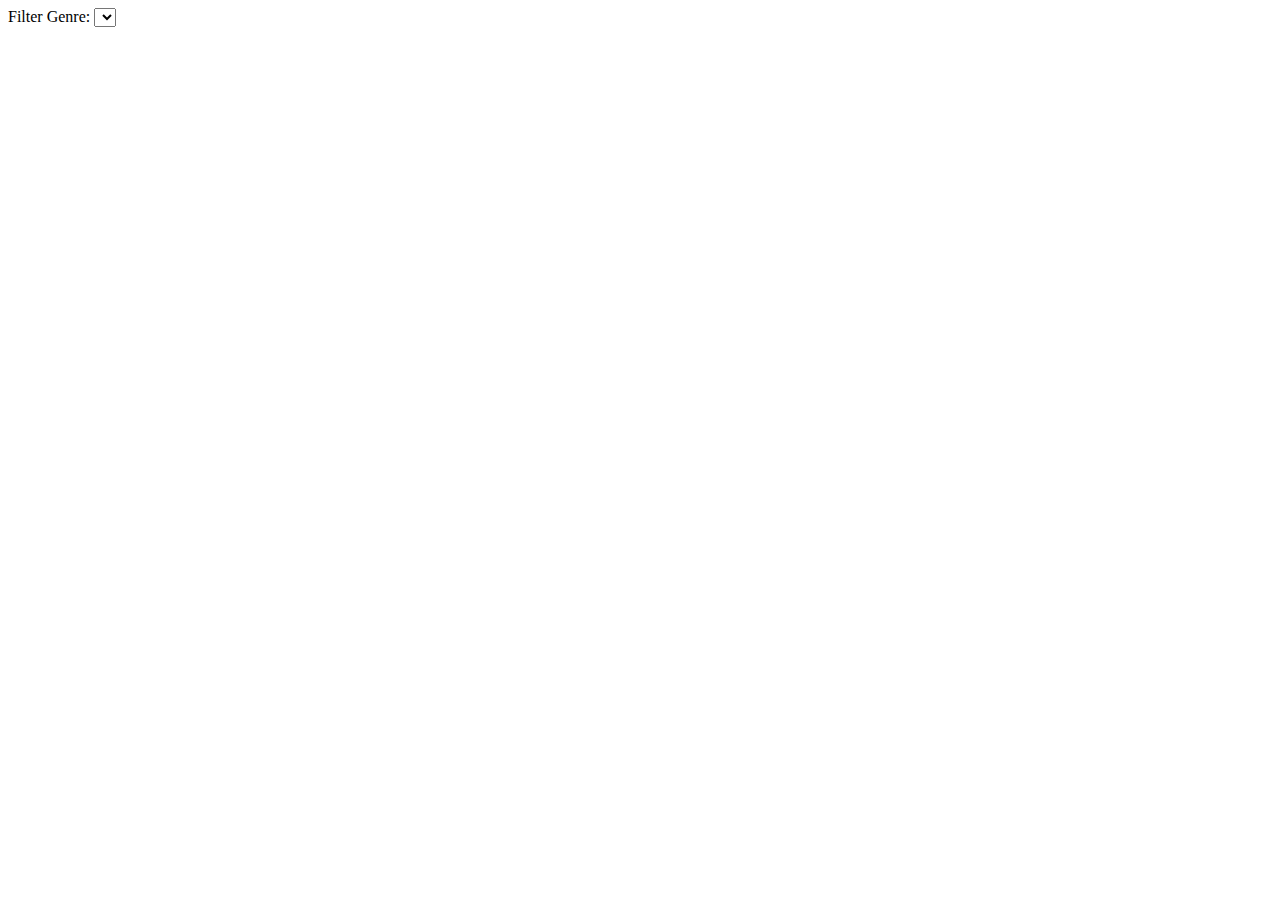
==== html/index.html @ 84403e94 "refractor and added files" ====
<!doctype html>
<html lang="en">
    <head>
        <meta charset="UTF-8" />
        <meta name="viewport" content="width=device-width, initial-scale=1.0" />
        <title>Book Display</title>
        <link rel="stylesheet" href="styles.css" />
    </head>
    <body>
        <label for="genre">Filter Genre:</label>
        <select id="genre"><select>
        <div id="movies-list"><div>

        <script src="main.js"></script>
    </body>
</html>
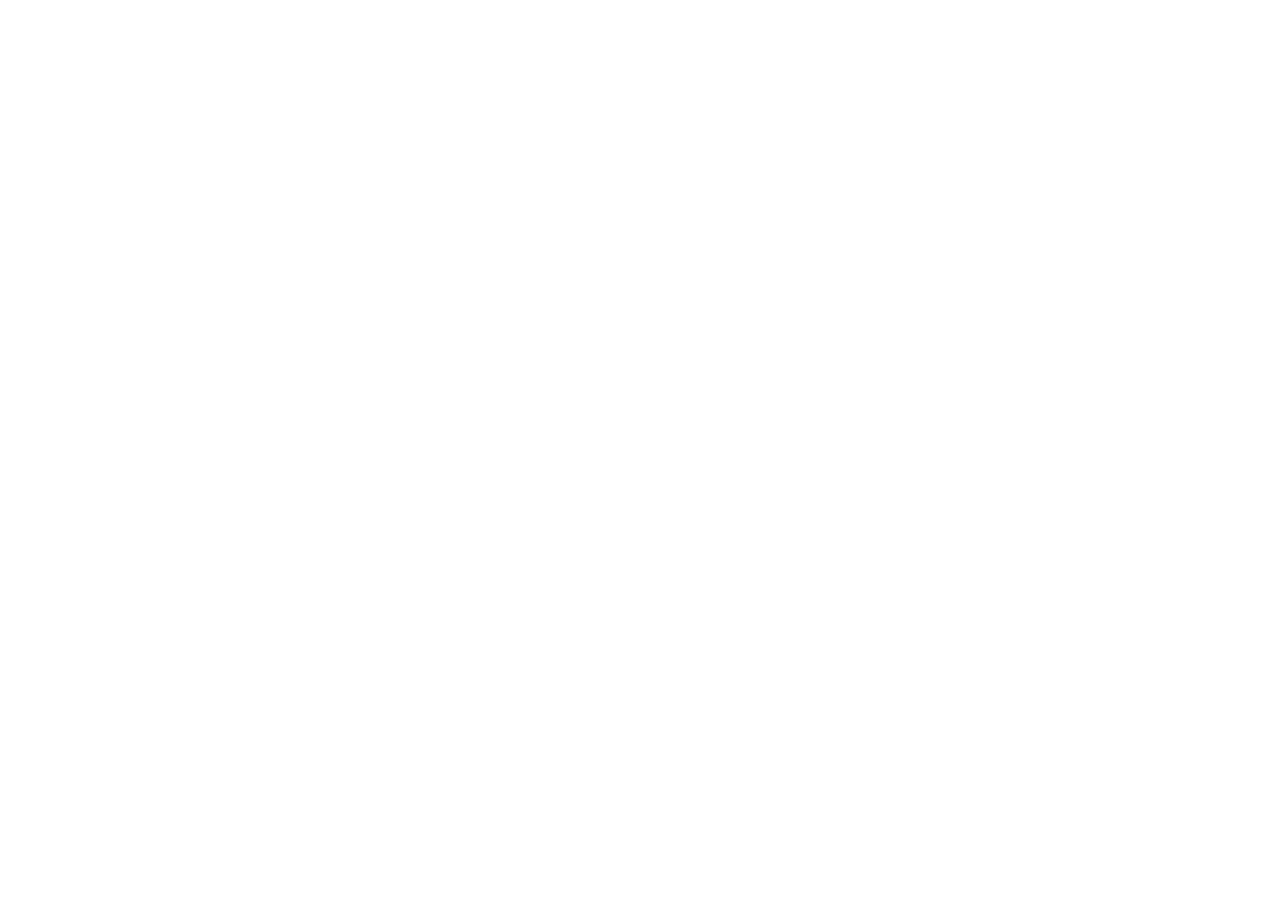
==== commit 17eef507: "file fix" ====
--- a/html/index.html
+++ b/html/index.html
@@ -1,16 +1,18 @@
 <!doctype html>
 <html lang="en">
-    <head>
-        <meta charset="UTF-8" />
-        <meta name="viewport" content="width=device-width, initial-scale=1.0" />
-        <title>Book Display</title>
-        <link rel="stylesheet" href="styles.css" />
-    </head>
-    <body>
-        <label for="genre">Filter Genre:</label>
-        <select id="genre"><select>
-        <div id="movies-list"><div>
 
-        <script src="main.js"></script>
+<head>
+    <meta charset="UTF-8" />
+    <meta name="viewport" content="width=device-width, initial-scale=1.0" />
+    <title>movie Display</title>
+    <link rel="stylesheet" href="../css/style.css">
+    <script src="/js/app.js" </head>
+        <body>
+            <label for="genre">Filter Genre:</label>
+            <select id="genre"><select>
+                <div id="movies-list"><div>
+
+                    <script src="main.js"></script>
     </body>
+
 </html>
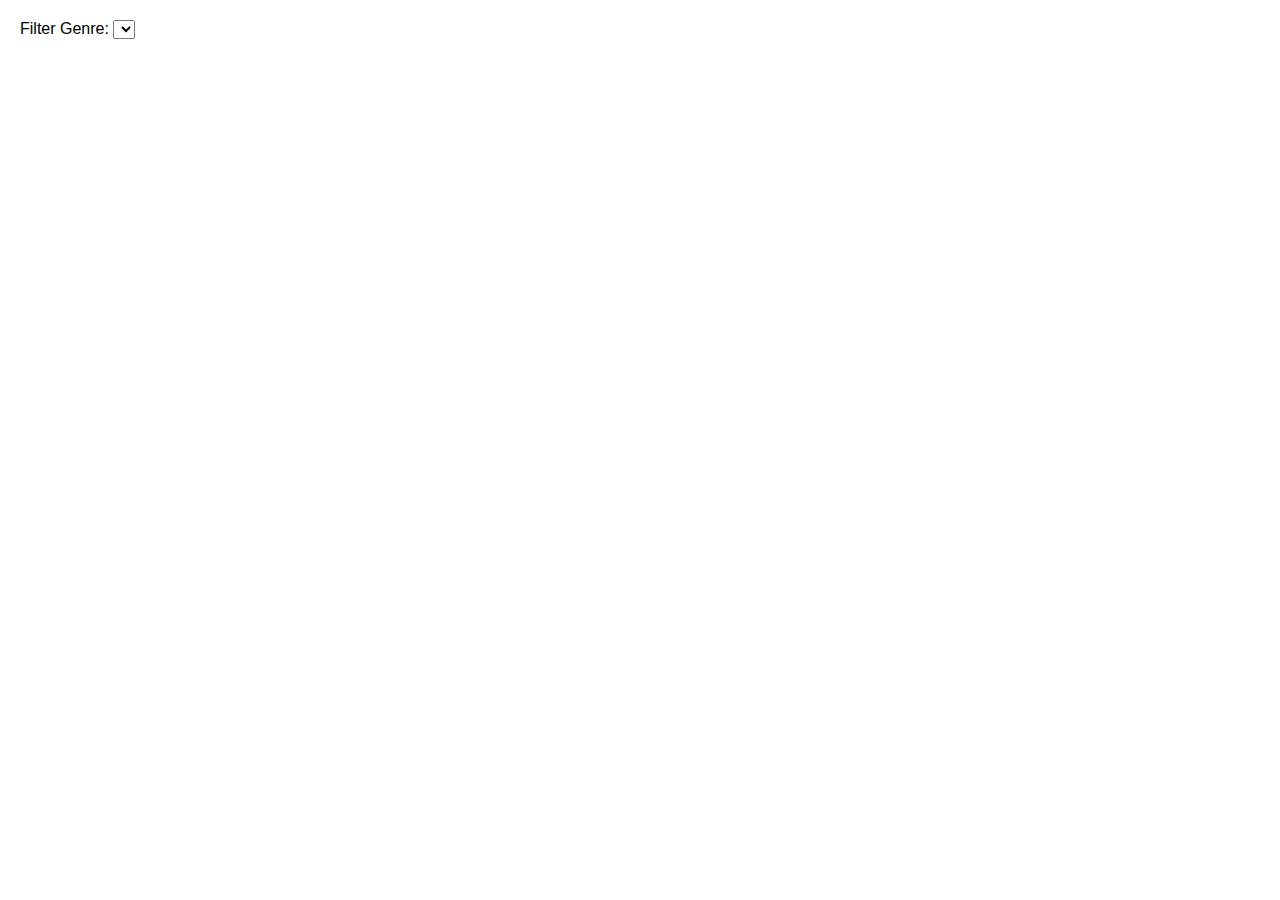
==== commit 7df33478: "added pages code" ====
--- a/html/index.html
+++ b/html/index.html
@@ -5,14 +5,17 @@
     <meta charset="UTF-8" />
     <meta name="viewport" content="width=device-width, initial-scale=1.0" />
     <title>movie Display</title>
-    <link rel="stylesheet" href="../css/style.css">
-    <script src="/js/app.js" </head>
-        <body>
-            <label for="genre">Filter Genre:</label>
-            <select id="genre"><select>
-                <div id="movies-list"><div>
+    <link rel="stylesheet" href="../css/styles.css">
+    <script src="../javascript/app.js" defer></script>
+</head>
 
-                    <script src="main.js"></script>
-    </body>
+<body>
+    <label for="genre">Filter Genre:</label>
+    <select id="genre"><select>
+            <div id="movies-list">
+                <div>
+
+
+</body>
 
 </html>
--- a/css/styles.css
+++ b/css/styles.css
@@ -0,0 +1,18 @@
+body {
+    font-family: Arial, sans-serif;
+    margin: 20px;
+}
+
+#bookList {
+    list-style: none;
+    padding: 0;
+}
+
+.bookItem {
+    cursor: pointer;
+    margin-bottom: 5px;
+}
+
+#bookDetails {
+    margin-top: 20px;
+}
